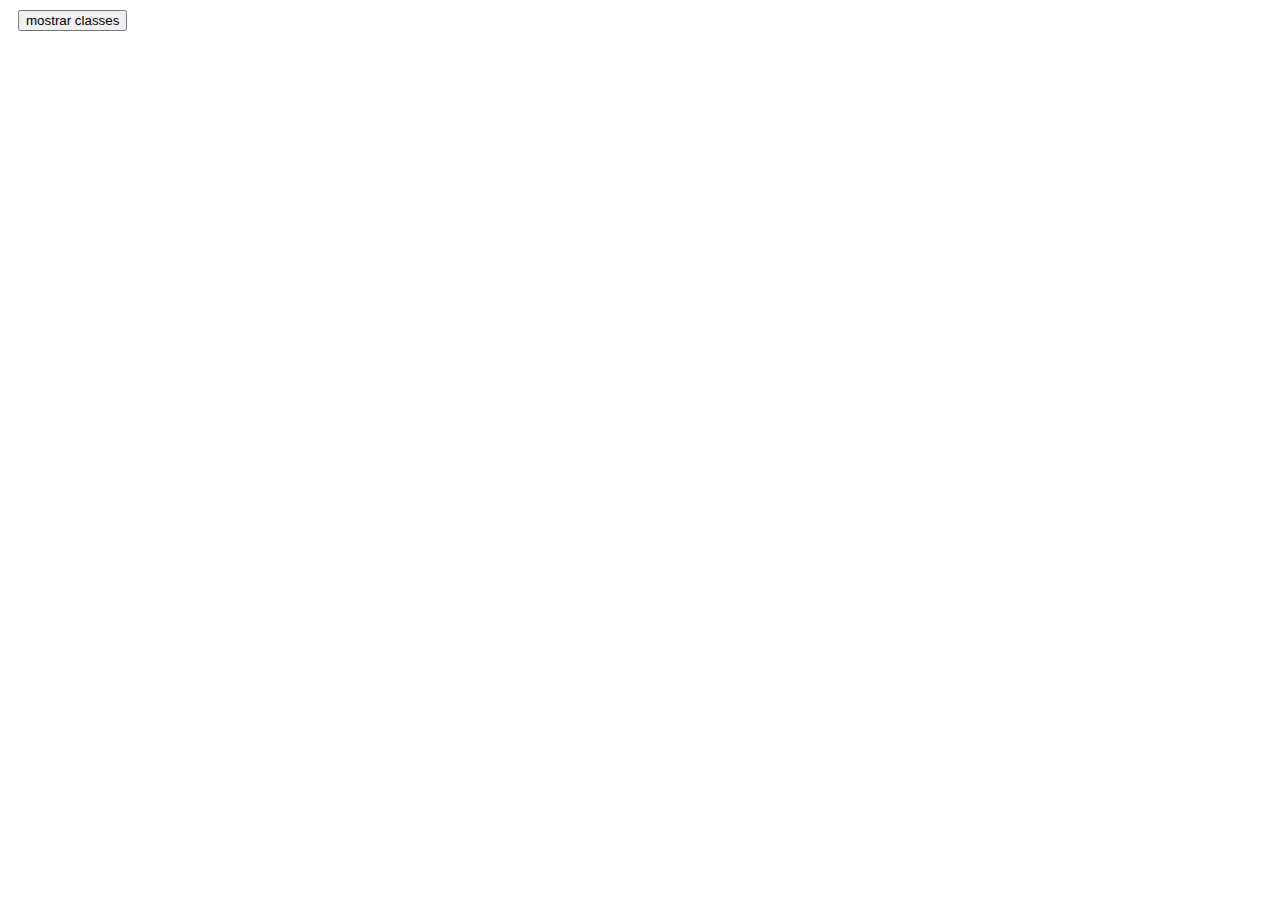
==== est and prob/index.html @ 91c01e57 "Estat&Prob - n, classes, xi, media" ====
<!DOCTYPE html>
<html lang="pt-br">
<head>
    <meta charset="UTF-8">
    <meta http-equiv="X-UA-Compatible" content="IE=edge">
    <meta name="viewport" content="width=device-width, initial-scale=1.0">
    <link rel="stylesheet" href="style.css">
    <title>Document</title>
</head>
<body>
    
    <!-- <input type="submit" value="Desvio Padrão" onclick = DesvioPadrao()><br><br>
    <input type="submit" value="coeficiente de Pearson" onclick = CoeVarPearson()><br><br> -->

   

    <input type="submit" value="mostrar classes" onclick = "MostrarClasses(classes)">

</body>

<!-- <script src="script.js"></script> -->
<script src="functions.js"></script>
</html>
---- est and prob/style.css ----
input{
    display: block;
    margin: 10px;
    }
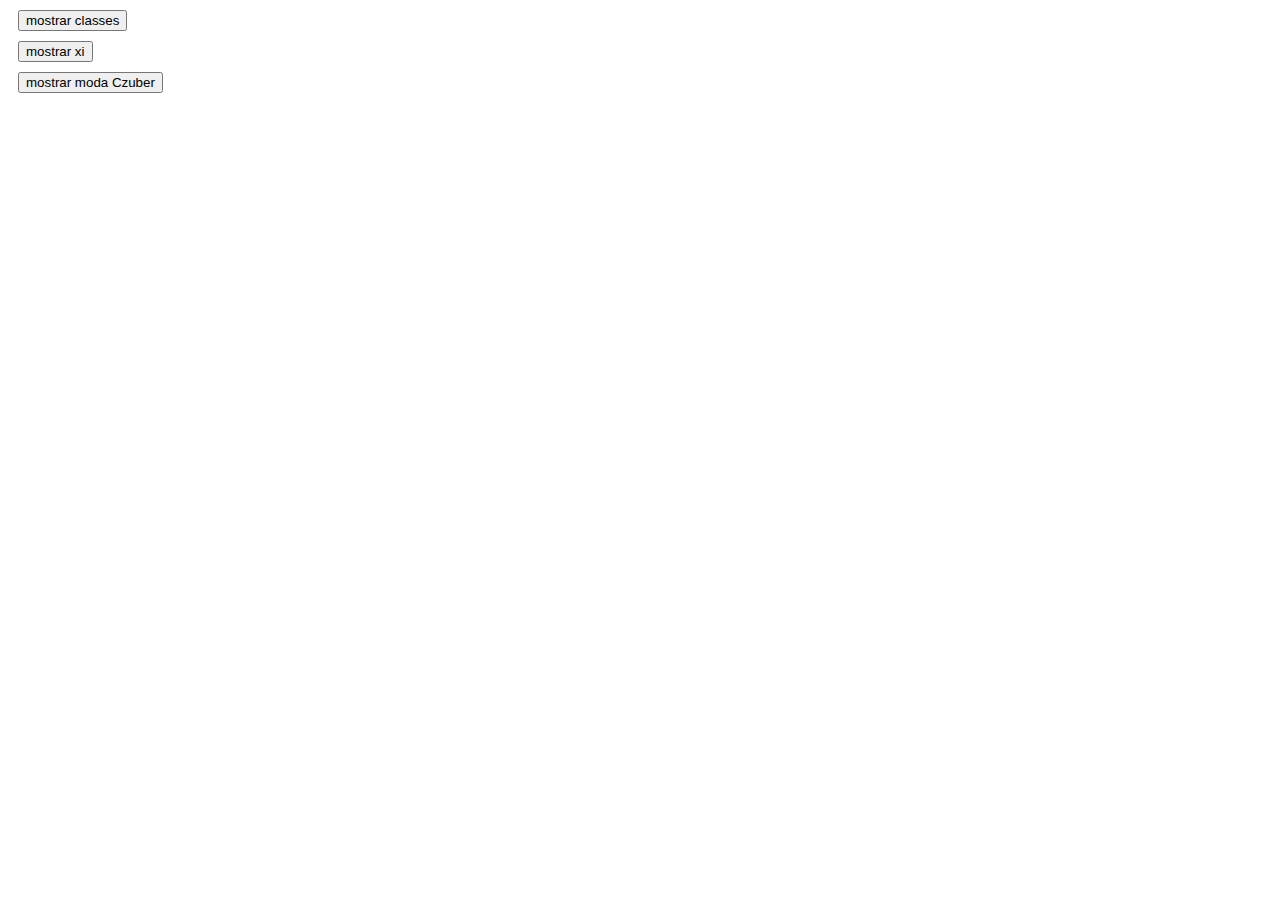
==== commit 5fa8321d: "comitando" ====
--- a/est and prob/index.html
+++ b/est and prob/index.html
@@ -11,10 +11,9 @@
     
     <!-- <input type="submit" value="Desvio Padrão" onclick = DesvioPadrao()><br><br>
     <input type="submit" value="coeficiente de Pearson" onclick = CoeVarPearson()><br><br> -->
-
-   
-
     <input type="submit" value="mostrar classes" onclick = "MostrarClasses(classes)">
+    <input type="submit" value="mostrar xi" onclick = "Mostrarxi(xi)">
+    <input type="submit" value="mostrar moda Czuber" onclick = "CalcularModaCzuber(classes, frequenciaSimples)">
 
 </body>
 
